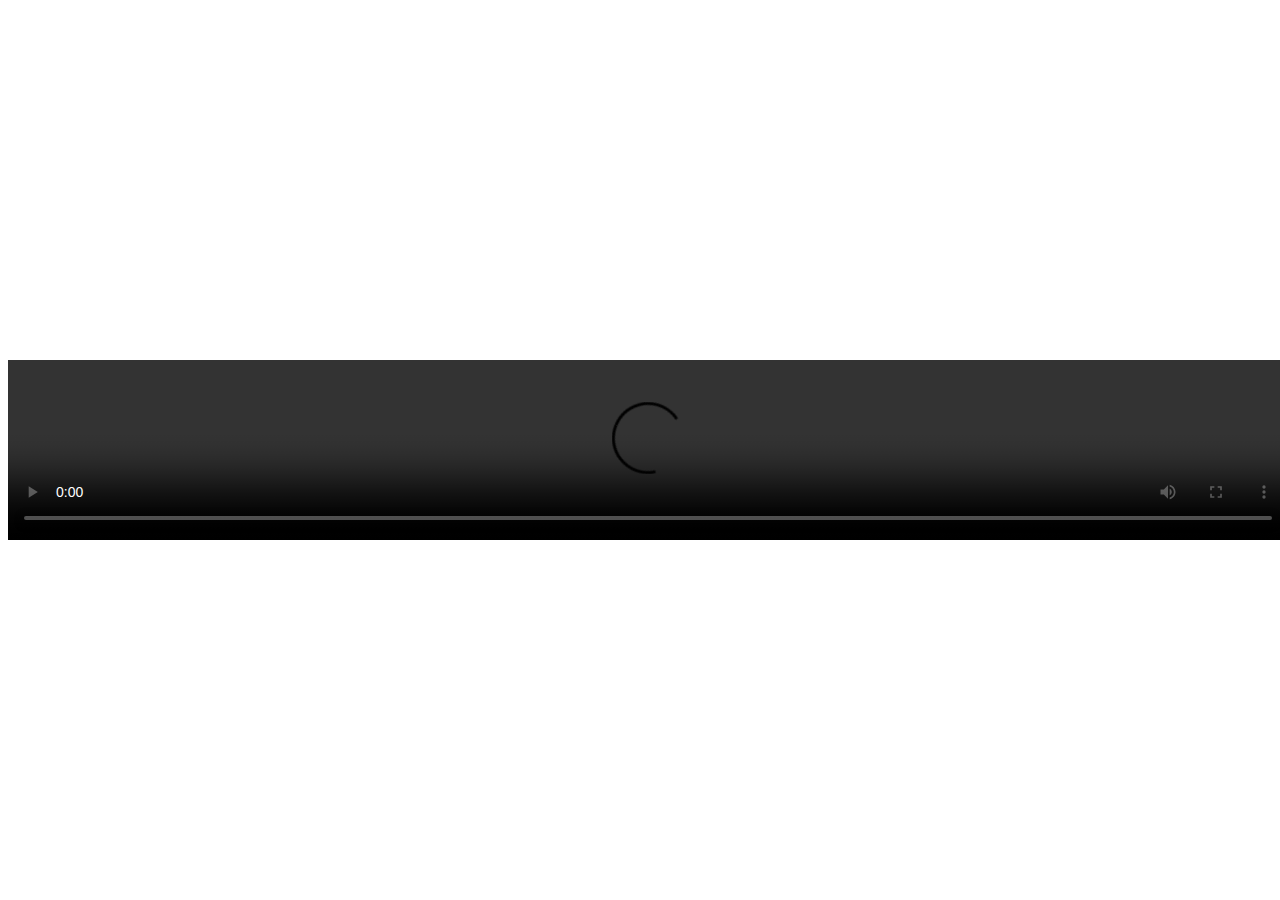
==== CapstoneProject1/index.html @ 106efc7b "Add files via upload" ====
<!doctype html>
<html lang="en">
  <head>
    <meta charset="utf-8">
    <meta name="viewport" content="width=device-width, initial-scale=1">
    <title>shopdrapemeinsilk.com</title>
    <link href="https://cdn.jsdelivr.net/npm/bootstrap@5.2.2/dist/css/bootstrap.min.css" rel="stylesheet" integrity="sha384-Zenh87qX5JnK2Jl0vWa8Ck2rdkQ2Bzep5IDxbcnCeuOxjzrPF/et3URy9Bv1WTRi" crossorigin="anonymous">
    <style>
    .video-container {
  position: absolute;
  top: 0;
  bottom: 0;
  width: 100%;
  height: 100%; 
  overflow: hidden;
}
.video-container video {
  /* Make video to at least 100% wide and tall */
  min-width: 100%; 
  min-height: 20%; 

  /* Setting width & height to auto prevents the browser from stretching or squishing the video */
  width: auto;
  height: auto;

  /* Center the video */
  position: absolute;
  top: 50%;
  left: 50%;
  transform: translate(-50%,-50%);
}
  </style>
  </head>
  <body>
    
    <div class="video-container">
      <video controls autoplay="true">
        <source src="silk/images/Girl In White Robe.mp4" type="video/mp4" />
      </video>
    </div>

  </body>
</html>
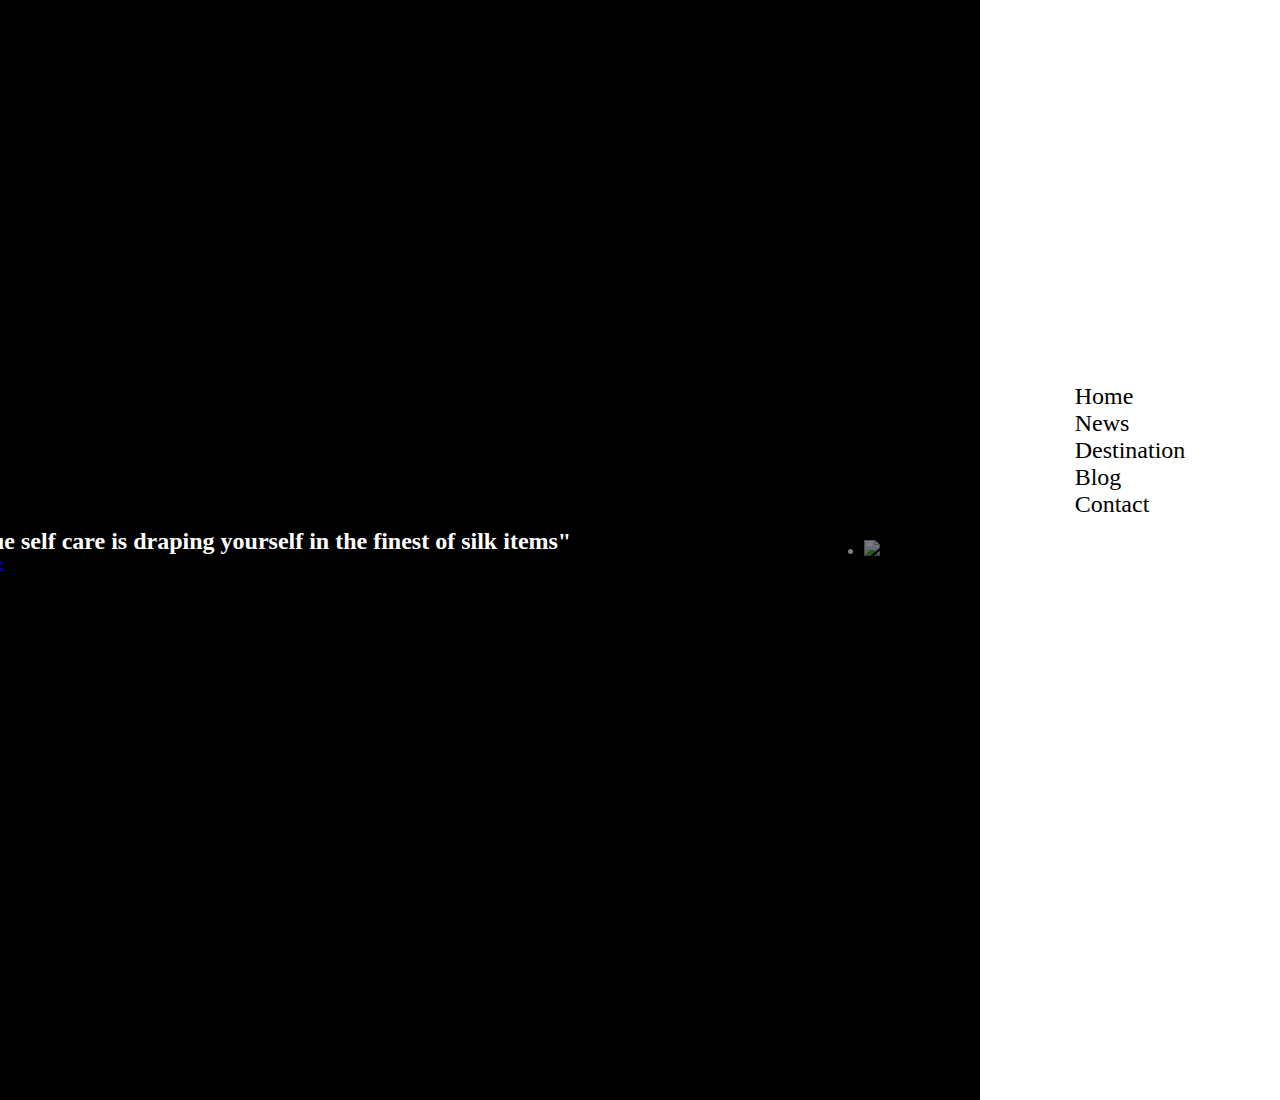
==== commit e3310508: "added images, css, thank you page, loginpage" ====
--- a/CapstoneProject1/index.html
+++ b/CapstoneProject1/index.html
@@ -1,43 +1,52 @@
-<!doctype html>
+<!DOCTYPE html>
 <html lang="en">
-  <head>
-    <meta charset="utf-8">
-    <meta name="viewport" content="width=device-width, initial-scale=1">
-    <title>shopdrapemeinsilk.com</title>
-    <link href="https://cdn.jsdelivr.net/npm/bootstrap@5.2.2/dist/css/bootstrap.min.css" rel="stylesheet" integrity="sha384-Zenh87qX5JnK2Jl0vWa8Ck2rdkQ2Bzep5IDxbcnCeuOxjzrPF/et3URy9Bv1WTRi" crossorigin="anonymous">
-    <style>
-    .video-container {
-  position: absolute;
-  top: 0;
-  bottom: 0;
-  width: 100%;
-  height: 100%; 
-  overflow: hidden;
-}
-.video-container video {
-  /* Make video to at least 100% wide and tall */
-  min-width: 100%; 
-  min-height: 20%; 
+<head>
+  <meta charset="UTF-8">
+  <meta http-equiv="X-UA-Compatible" content="IE=edge">
+  <meta name="viewport" content="width=device-width, initial-scale=1.0">
+  <title>shopdrapemeinsilk</title>
+  <link rel="stylesheet" type="text/css" href="silk/styles/styles.css"/>
+</head>
+<body>
+  <div style="width: 100vw">
+  <section class="showcase active">
+    <header>
+      <h2 class="logo">DrapeMeInSilk</h2>
+      
+    </header>
 
-  /* Setting width & height to auto prevents the browser from stretching or squishing the video */
-  width: auto;
-  height: auto;
+      <video src="silk/images/Girl In White Robe.mp4" muted loop autoplay></video>
 
-  /* Center the video */
-  position: absolute;
-  top: 50%;
-  left: 50%;
-  transform: translate(-50%,-50%);
-}
-  </style>
-  </head>
-  <body>
-    
-    <div class="video-container">
-      <video controls autoplay="true">
-        <source src="silk/images/Girl In White Robe.mp4" type="video/mp4" />
-      </video>
+    <div class="overlay"></div>
+    <div class="toggle active"></div>
+    <div class="text">
+      <h2>"True self care is draping yourself in the finest of silk items"</h2>
+      <a href="shoppingpage.html">Explore</a>
     </div>
+      
+    <ul class="social">
+      <li><img src="instagram.png"></li>
+    </ul>
+  </section>
 
-  </body>
+  <div class="menu">
+    <ul>
+      <li><a href="#">Home</a></li>
+      <li><a href="#">News</a></li>
+      <li><a href="#">Destination</a></li>
+      <li><a href="#">Blog</a></li>
+      <li><a href="#">Contact</a></li>
+    </ul>
+  </div>
+  </div>
+  <script>
+    const menuToggle = document.querySelector('.toggle')
+    const showcase = document.querySelector('.showcase')
+
+    menuToggle.addEventListener('click', () =>{
+      menuToggle.classList.toggle('active')
+      showcase.classList.toggle('active')
+    })
+  </script>
+</body>
 </html>--- a/CapstoneProject1/silk/styles/styles.css
+++ b/CapstoneProject1/silk/styles/styles.css
@@ -0,0 +1,137 @@
+
+@import url('https://fonts.googleapis.com/css2?family=Playfair+Display:ital,wght@0,500;0,600;1,400&display=swap');
+
+*{
+    margin: 0;
+    padding: 0;
+    font-family: 'Playfair';
+}
+
+.showcase {
+    position: absolute;
+    width: 100%;
+    min-height: 100vh;
+    padding: 100px;
+    display: flex;
+    justify-content: space-between;
+    align-items: center;
+    background: black;
+    color: white;
+    z-index: 2;
+    transition: 0.5s;
+}
+
+.showcase.active {
+    right: 300px;
+}
+
+.showcase header{
+    position: absolute;
+    top: 0%;
+    left: 0%;
+    width: 100%;
+    padding: 40px 100px;
+    /* z-index to make the words show over the video */
+    z-index: 1000;
+    display: flex;
+    align-items: center;
+    justify-content: space-between;
+}
+
+.logo{
+    text-transform: uppercase;
+    cursor: pointer;
+}
+
+.toggle{
+    position: relative;
+    width: 60px;
+    height: 60px;
+    background: url('menu.png');
+    background-repeat: no-repeat;
+    background-size: 30px;
+    background-position: center;
+    cursor: pointer;
+}
+
+.toggle.active{
+    background: url('closing.png');
+    background-repeat: no-repeat;
+    background-size: 30px;
+    background-position: center;
+
+}
+
+.showcase video{
+    position: absolute;
+    top: 0;
+    left: 0;
+    width: 100%;
+    height: 100%;
+    object-fit: cover;
+    opacity: 0.8;
+}
+
+.overlay{
+    position: absolute;
+    top: 0;
+    left: 0;
+    width: 100%;
+    height: 100%;
+    background: rgba(0, 0, 0, 0.5);
+}
+
+.text {
+    position: relative;
+    /* z-index: 10; */
+}
+
+.email {
+    position: relative;
+    /* z-index: 10; */
+    display: flex;
+    margin-left: auto;
+    margin-right: auto;
+}
+
+
+.menu {
+    position: absolute;
+    top: 0;
+    right: 0;
+    width: 300px;
+    height: 100%;
+    display: flex;
+    align-items: center;
+    justify-content: center;
+}
+
+.menu ul {
+    position: relative;
+    list-style: none;
+}
+
+.menu ul li a {
+    text-decoration: none;
+    font-size: 24px;
+    color: black;
+}
+
+.menu ul li a:hover {
+    color: rgb(134, 2, 9);
+}
+
+/* media query for text responsiveness */
+ @media(max-width: 991px){
+    .showcase, .showcase header{
+        padding: 40px;
+    }
+
+    .text h2 {
+        font-size: 3em;
+    }
+
+    .text h3 {
+        font-size: 2em;
+    }
+} 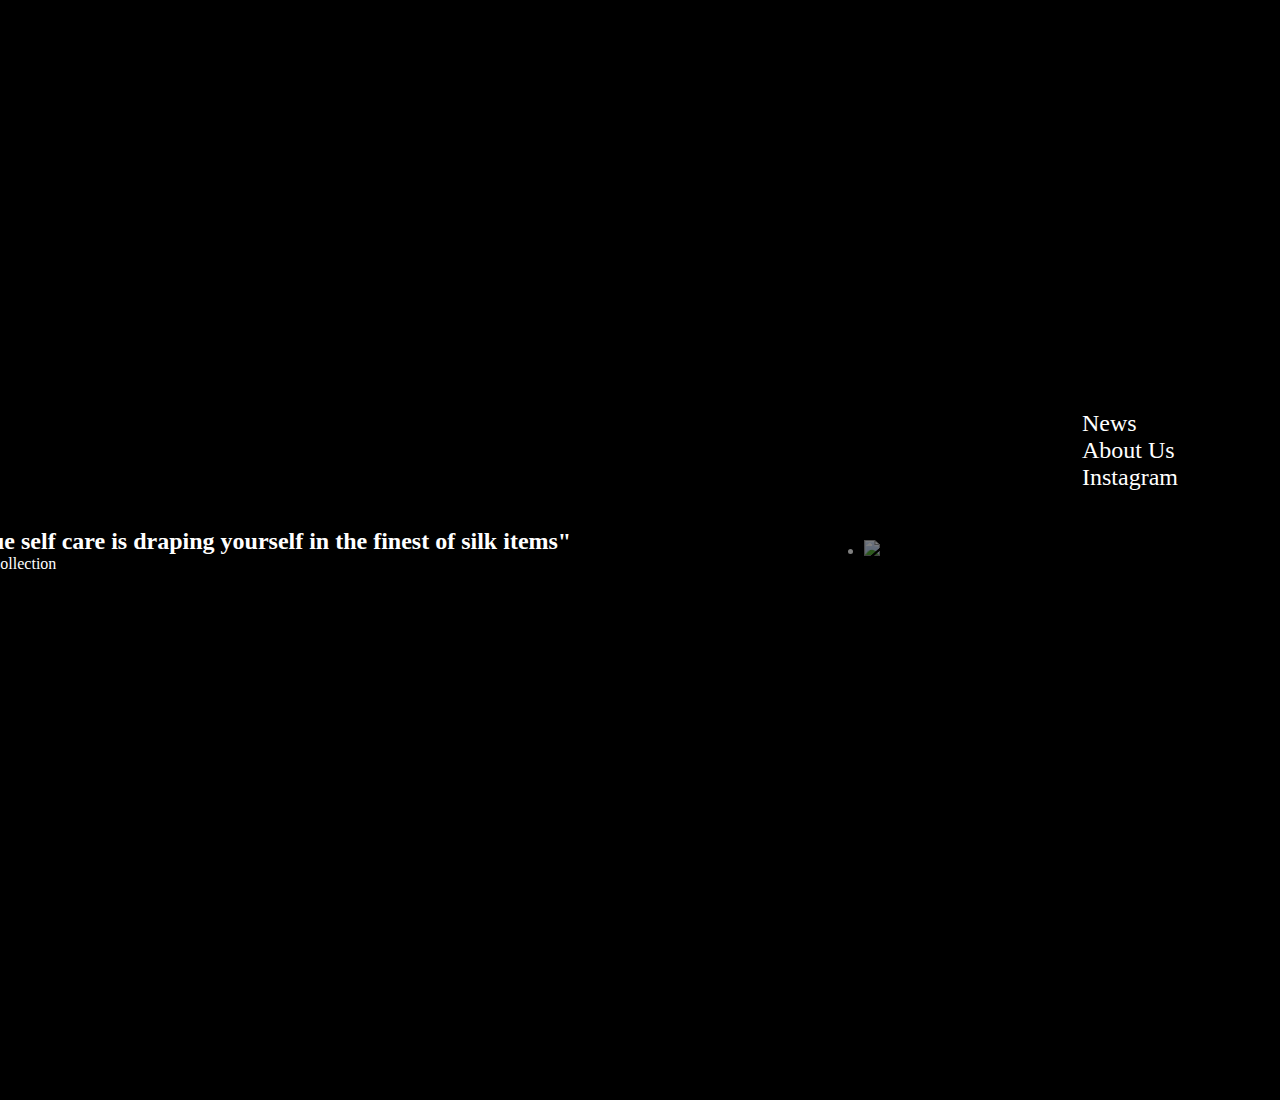
==== commit 9895b05d: "added regpage, added css, html" ====
--- a/CapstoneProject1/index.html
+++ b/CapstoneProject1/index.html
@@ -21,7 +21,7 @@
     <div class="toggle active"></div>
     <div class="text">
       <h2>"True self care is draping yourself in the finest of silk items"</h2>
-      <a href="shoppingpage.html">Explore</a>
+      <a href="shoppingpage.html">Shop Collection</a>
     </div>
       
     <ul class="social">
@@ -31,11 +31,10 @@
 
   <div class="menu">
     <ul>
-      <li><a href="#">Home</a></li>
+      
       <li><a href="#">News</a></li>
-      <li><a href="#">Destination</a></li>
-      <li><a href="#">Blog</a></li>
-      <li><a href="#">Contact</a></li>
+      <li><a href="#">About Us</a></li>
+      <li><a href="https://www.instagram.com/drapemeinsilk/?next=%2F">Instagram</a></li>
     </ul>
   </div>
   </div>
--- a/CapstoneProject1/silk/styles/styles.css
+++ b/CapstoneProject1/silk/styles/styles.css
@@ -84,6 +84,7 @@
 .text {
     position: relative;
     /* z-index: 10; */
+   
 }
 
 .email {
@@ -114,7 +115,7 @@
 .menu ul li a {
     text-decoration: none;
     font-size: 24px;
-    color: black;
+    color: white;
 }
 
 .menu ul li a:hover {
@@ -134,4 +135,200 @@
     .text h3 {
         font-size: 2em;
     }
-} +} 
+
+.navbar {
+    display: flex;
+    align-items: center;
+    padding: 20px;
+}
+
+nav {
+    flex: 1;
+    text-align: right;
+}
+nav ul {
+    display: inline-block;
+    list-style-type: none
+}
+
+nav ul li {
+    display: inline-block;
+    margin-right: 20px;
+}
+
+a {
+    text-decoration: none;
+    color: white;
+}
+
+/* product card */
+:root {
+    --size: 400px;
+    --blue: black;
+    --lb: rgba(0, 0, 0, 0.5);
+  }
+  body {
+    display: grid;
+    justify-items: center;
+    grid-template-columns: repeat(auto-fill, minmax(400px, 1fr));
+    background-color: var(--blue);
+    color: rgb(237, 16, 16);
+    font-family: "Roboto Condensed", sans-serif;
+  }
+  .container {
+    width: var(--size);
+    height: var(--size);
+    display: grid;
+    grid-template-columns: repeat(2, 50%);
+    grid-template-rows: repeat(2, 50%);
+    justify-items: center;
+    align-items: center;
+    filter: drop-shadow(0px 0px 7px rgba(1, 1, 1, .7));
+  }
+  .productImage {
+    grid-column: 1/span 2;
+    grid-row: 1 /span 2;
+    width: var(--size);
+    height: var(--size);
+    background-size: cover;
+    clip-path: polygon(
+      20% 20%,
+      50% 20%,
+      50% 20%,
+      80% 20%,
+      80% 50%,
+      80% 50%,
+      80% 80%,
+      50% 80%,
+      50% 80%,
+      20% 80%,
+      20% 50%,
+      20% 50%
+    );
+    transition: all 0.7s cubic-bezier(0.895, 0.03, 0.685, 0.22);
+  }
+  .robeImg {
+    background-image: url(redrobe.png);
+    background-color: black;
+  }
+  .bonnetImg {
+    background-image: url(blackbonnet.webp);
+    background-color: black;
+    
+ }
+  .pillowcaseImg {
+  background-image: url(ivorypillowcase.webp);
+  background-color: black;
+}
+   
+  .scrunchiesImg {
+  background-image: url(blackscrunchie.jpeg);
+  background-color: black;
+ }
+  .glovesImg {
+  background-image: url(redgloves.webp);
+  background-color: black;
+  }
+
+   h4,
+  ul,
+  span {
+    padding: 0;
+    margin: 0;
+  }
+  .size,
+  .color {
+    grid-column: 1;
+    grid-row: 1;
+    justify-self: center;
+    z-index: 1;
+    opacity: 0;
+    transition: all 0.6s cubic-bezier(0.895, 0.03, 0.685, 0.22);
+  }
+  .size ul li,
+  .color ul li {
+    list-style: none;
+    width: 20px;
+    height: 20px;
+    margin: 5px;
+    padding: 5px;
+    text-align: center;
+    background-color: rgba(0, 0, 0, 0.5);
+  }
+  .color {
+    grid-column: 2;
+    grid-row: 2;
+  }
+  .color ul li span {
+    width: 10px;
+    height: 10px;
+    border-radius: 50px;
+    display: inline-block;
+  } 
+  .red {
+    background-color: red;
+  }
+  .black {
+    background-color: black;
+  }
+  .white {
+    background-color: white;
+  }
+  .price {
+    grid-column: 2;
+    grid-row: 1;
+    justify-self: center;
+    z-index: 1;
+    opacity: 0;
+    transition: all 0.6s cubic-bezier(0.895, 0.03, 0.685, 0.22);
+  }
+  .price h4 {
+    margin-bottom: 8px;
+  }
+  .price span {
+    width: 20px;
+    height: 20px;
+    padding: 5px;
+    background-color: rgba(0, 0, 0, 0.5);
+  }
+  .productName {
+    grid-column: 1;
+    grid-row: 2;
+    align-self: center;
+    justify-self: center;
+    z-index: 1;
+    transition: all 0.7s cubic-bezier(0.895, 0.03, 0.685, 0.22);
+  }
+  
+  .productImage:hover {
+    clip-path: polygon(
+      20% 0%,
+      50% 0%,
+      50% 20%,
+      100% 20%,
+      100% 50%,
+      80% 50%,
+      80% 100%,
+      50% 100%,
+      50% 80%,
+      0% 80%,
+      0% 50%,
+      20% 50%
+    );
+    transform: rotate(-15deg);
+    transition: all 0.4s cubic-bezier(0.86, 0, 0.07, 1);
+  }
+  .productImage:hover ~ * {
+    opacity: 1;
+    transform: rotate(-15deg);
+    transition: all 0.4s cubic-bezier(0.86, 0, 0.07, 1);
+  }
+  .credits{
+      color:white;
+      font-size: 1.2rem;
+      grid-column: 1 / -1 ;
+      justify-self: right;
+      text-align: center;
+      
+  }
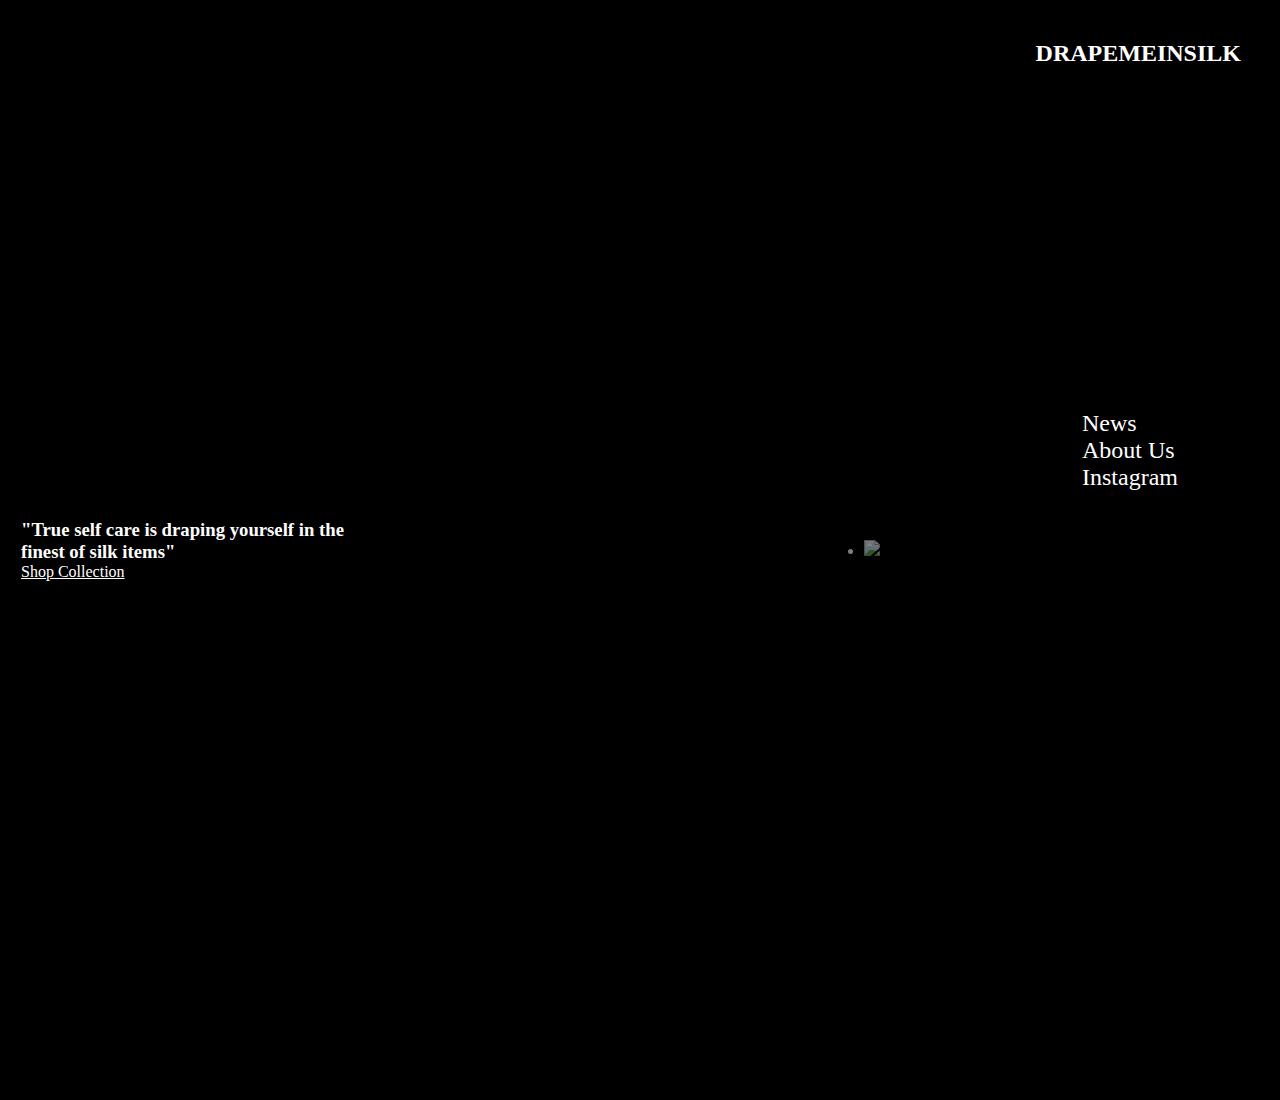
==== commit 54636cea: "added css, updated index, loginpage, and shopping page" ====
--- a/CapstoneProject1/index.html
+++ b/CapstoneProject1/index.html
@@ -20,7 +20,7 @@
     <div class="overlay"></div>
     <div class="toggle active"></div>
     <div class="text">
-      <h2>"True self care is draping yourself in the finest of silk items"</h2>
+      <h3>"True self care is draping yourself in the finest of silk items"</h3>
       <a href="shoppingpage.html">Shop Collection</a>
     </div>
       
--- a/CapstoneProject1/silk/styles/styles.css
+++ b/CapstoneProject1/silk/styles/styles.css
@@ -6,6 +6,20 @@
     padding: 0;
     font-family: 'Playfair';
 }
+
+h2 {
+    margin-left: 97%;
+}
+
+h3 {
+    margin-right: 30%;
+    position: relative;
+    
+}
+/* doesn't work */
+/* .social {
+    background-color: transparent;
+} */
 
 .showcase {
     position: absolute;
@@ -85,6 +99,10 @@
     position: relative;
     /* z-index: 10; */
    
+}
+
+.text a {
+    text-decoration: underline;
 }
 
 .email {
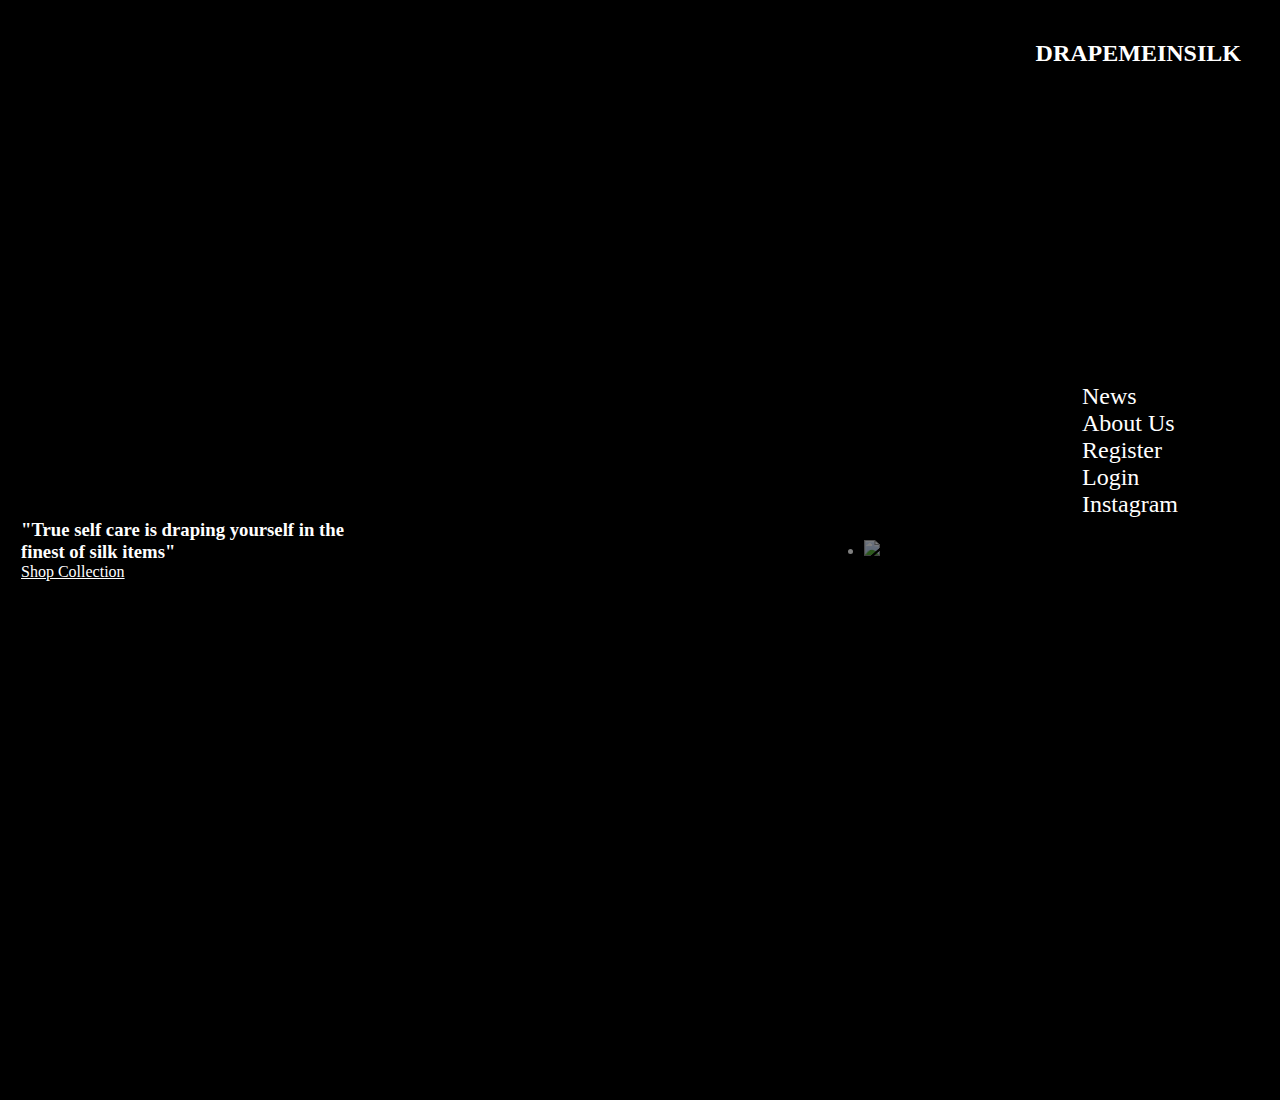
==== commit 193cc848: "updated index/shopping page, worked on login/register page, added css" ====
--- a/CapstoneProject1/index.html
+++ b/CapstoneProject1/index.html
@@ -34,6 +34,8 @@
       
       <li><a href="#">News</a></li>
       <li><a href="#">About Us</a></li>
+      <li><a href="regpage.html">Register</a></li>
+      <li><a href="loginpage.html">Login</a></li>
       <li><a href="https://www.instagram.com/drapemeinsilk/?next=%2F">Instagram</a></li>
     </ul>
   </div>
--- a/CapstoneProject1/silk/styles/styles.css
+++ b/CapstoneProject1/silk/styles/styles.css
@@ -350,3 +350,46 @@
       text-align: center;
       
   }
+
+  /* cart items */
+
+
+  .small-container cart-page {
+    margin: 80px auto;
+    
+  }
+
+  table{
+    width: 100;
+    border-collapse: collapse;
+  }
+
+  .cart-info {
+    display: flex;
+    flex-wrap: wrap;
+  }
+
+  th{
+    text-align: left;
+    padding: 5px;
+    color: white;
+    background: rgb(203, 19, 19);
+    font-weight: normal;
+  }
+
+  td{
+    padding: 10px 5px;
+
+  }
+
+  td input{
+    width: 40px;
+    height: 30px;
+    padding: 5px;
+  }
+
+  td img{
+    width: 80px;
+    height:80px;
+    margin-right: 10px;
+  }